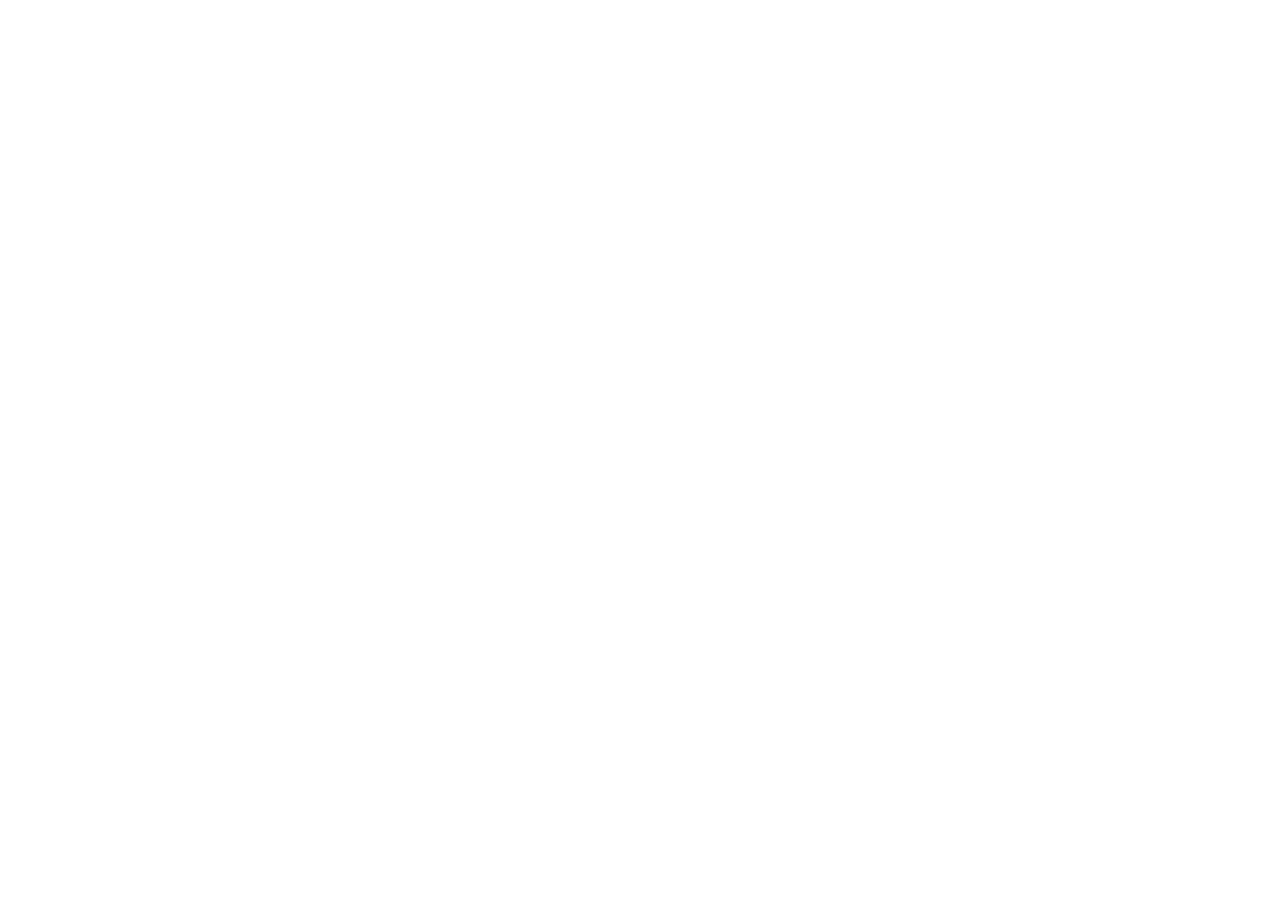
==== gallery.html @ a4f07ee3 "webpage ver01" ====
<!DOCTYPE html>
<html lang="en">
<head>
    <meta charset="UTF-8">
    <meta http-equiv="X-UA-Compatible" content="IE=edge">
    <meta name="viewport" content="width=device-width, initial-scale=1.0">
    <title>Document</title>
</head>
<body>
    <!--table>tr*2>td*3>img[src="./images/ph$_s.jpg"]-->
    <table>
        <tr>
            <td><img src="./images/ph1_s.jpg" alt=""></td>
            <td><img src="./images/ph2_s.jpg" alt=""></td>
            <td><img src="./images/ph3_s.jpg" alt=""></td>
        </tr>
        <tr>
            <td><img src="./images/ph4_s.jpg" alt=""></td>
            <td><img src="./images/ph5_s.jpg" alt=""></td>
            <td><img src="./images/ph6_s.jpg" alt=""></td>
        </tr>
    </table>
</body>
</html>
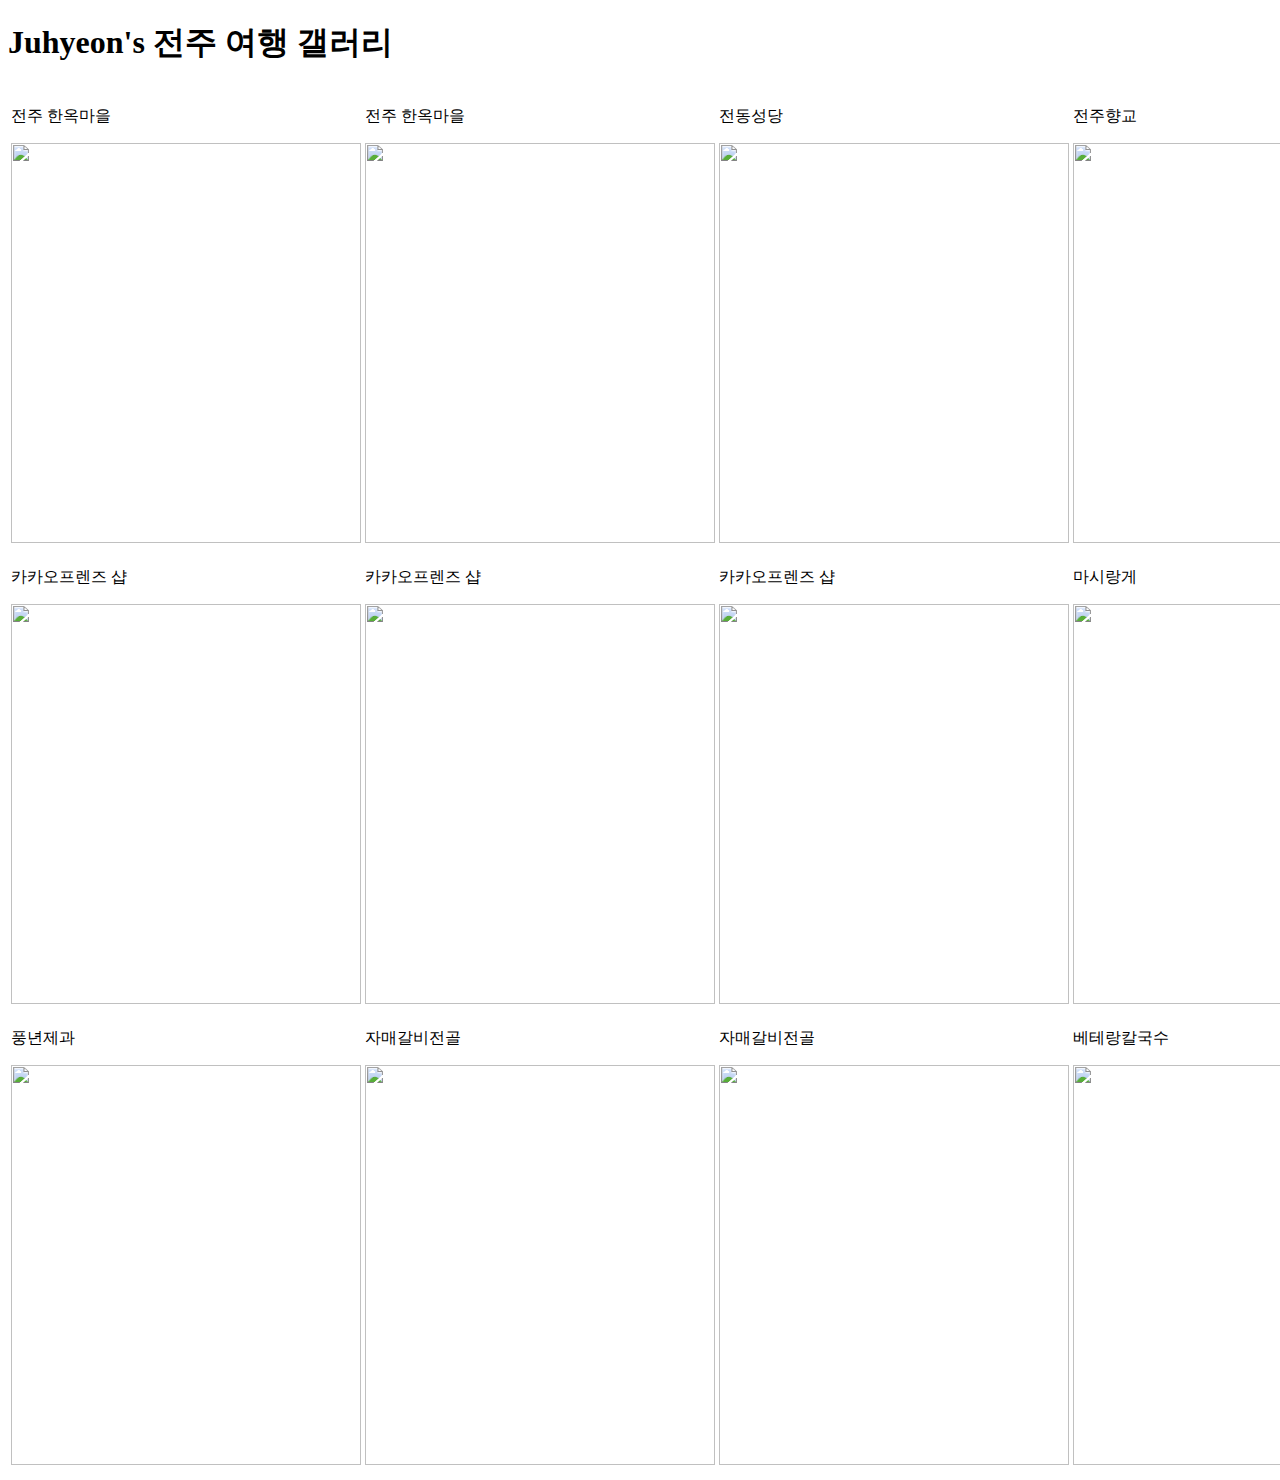
==== commit 45012c0f: "Mid Project ver1" ====
--- a/gallery.html
+++ b/gallery.html
@@ -4,20 +4,29 @@
     <meta charset="UTF-8">
     <meta http-equiv="X-UA-Compatible" content="IE=edge">
     <meta name="viewport" content="width=device-width, initial-scale=1.0">
-    <title>Document</title>
+    <title>전주 방문 사진</title>
+    <script src="https://kit.fontawesome.com/457ffc171d.js" crossorigin="anonymous"></script>
 </head>
 <body>
-    <!--table>tr*2>td*3>img[src="./images/ph$_s.jpg"]-->
+    <h1>Juhyeon's 전주 여행 갤러리</h1>
     <table>
         <tr>
-            <td><img src="./images/ph1_s.jpg" alt=""></td>
-            <td><img src="./images/ph2_s.jpg" alt=""></td>
-            <td><img src="./images/ph3_s.jpg" alt=""></td>
+            <td><p>전주 한옥마을</p><img src="./images2/img01.jpg" alt="" height="400px" width="350px"></td>
+            <td><p>전주 한옥마을</p><img src="./images2/img02.jpg" alt="" height="400px" width="350px"></td>
+            <td><p>전동성당</p><img src="./images2/img03.jpg" alt="" height="400px" width="350px"></td>
+            <td><p>전주향교</p><img src="./images2/img04.jpg" alt="" height="400px" width="350px"></td>
         </tr>
         <tr>
-            <td><img src="./images/ph4_s.jpg" alt=""></td>
-            <td><img src="./images/ph5_s.jpg" alt=""></td>
-            <td><img src="./images/ph6_s.jpg" alt=""></td>
+            <td><p>카카오프렌즈 샵</p><img src="./images2/img05.jpg" alt="" height="400px" width="350px"></td>
+            <td><p>카카오프렌즈 샵</p><img src="./images2/img06.jpg" alt="" height="400px" width="350px"></td>
+            <td><p>카카오프렌즈 샵</p><img src="./images2/img07.jpg" alt="" height="400px" width="350px"></td>
+            <td><p>마시랑게</p><img src="./images2/img08.jpg" alt="" height="400px" width="350px"></td>
+        </tr>
+        <tr>
+            <td><p>풍년제과</p><img src="./images2/img09.jpg" alt="" height="400px" width="350px"></td>
+            <td><p>자매갈비전골</p><img src="./images2/img10.jpg" alt="" height="400px" width="350px"></td>
+            <td><p>자매갈비전골</p><img src="./images2/img11.jpg" alt="" height="400px" width="350px"></td>
+            <td><p>베테랑칼국수</p><img src="./images2/img12.jpg" alt="" height="400px" width="350px"></td>
         </tr>
     </table>
 </body>
